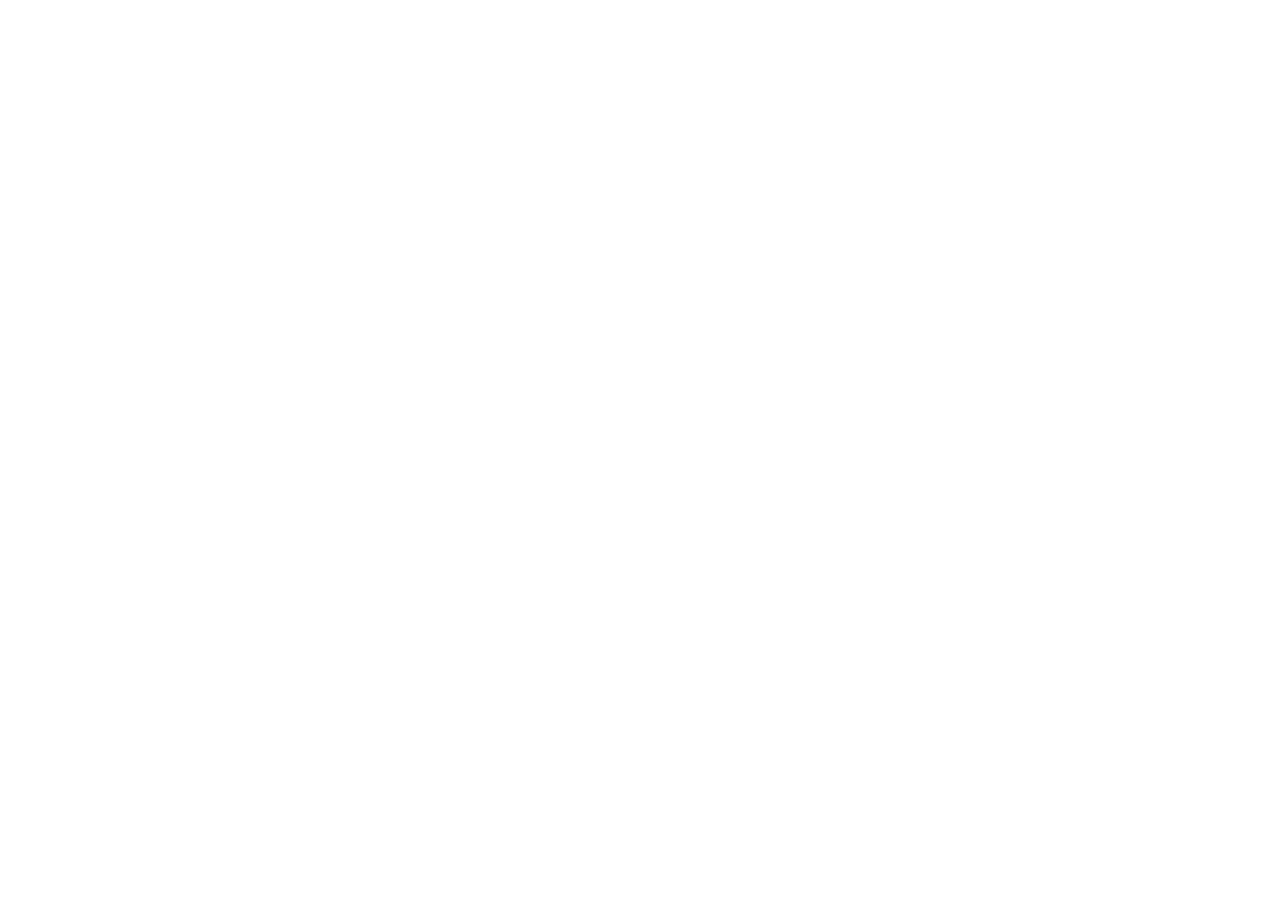
==== git-test/index.html @ e01ba715 "first commit" ====
<!DOCTYPE html>
<html lang="en">
<head>
    <meta charset="UTF-8">
    <meta name="viewport" content="width=device-width, initial-scale=1.0">
    <title>git test</title>
</head>
<body>
    
</body>
</html>
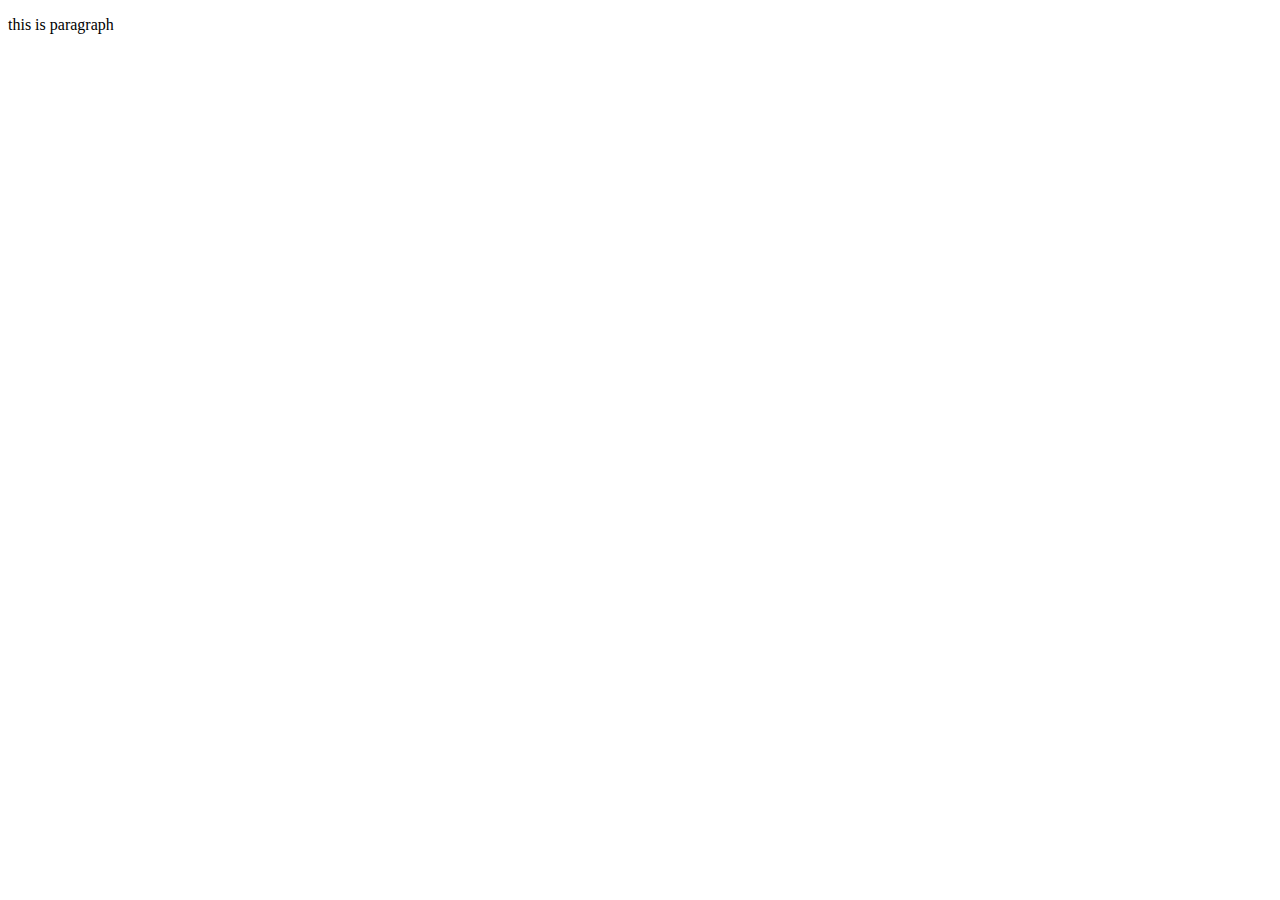
==== commit f5240c11: "second commit" ====
--- a/git-test/index.html
+++ b/git-test/index.html
@@ -6,6 +6,6 @@
     <title>git test</title>
 </head>
 <body>
-    
+    <p>this is paragraph</p>
 </body>
 </html>